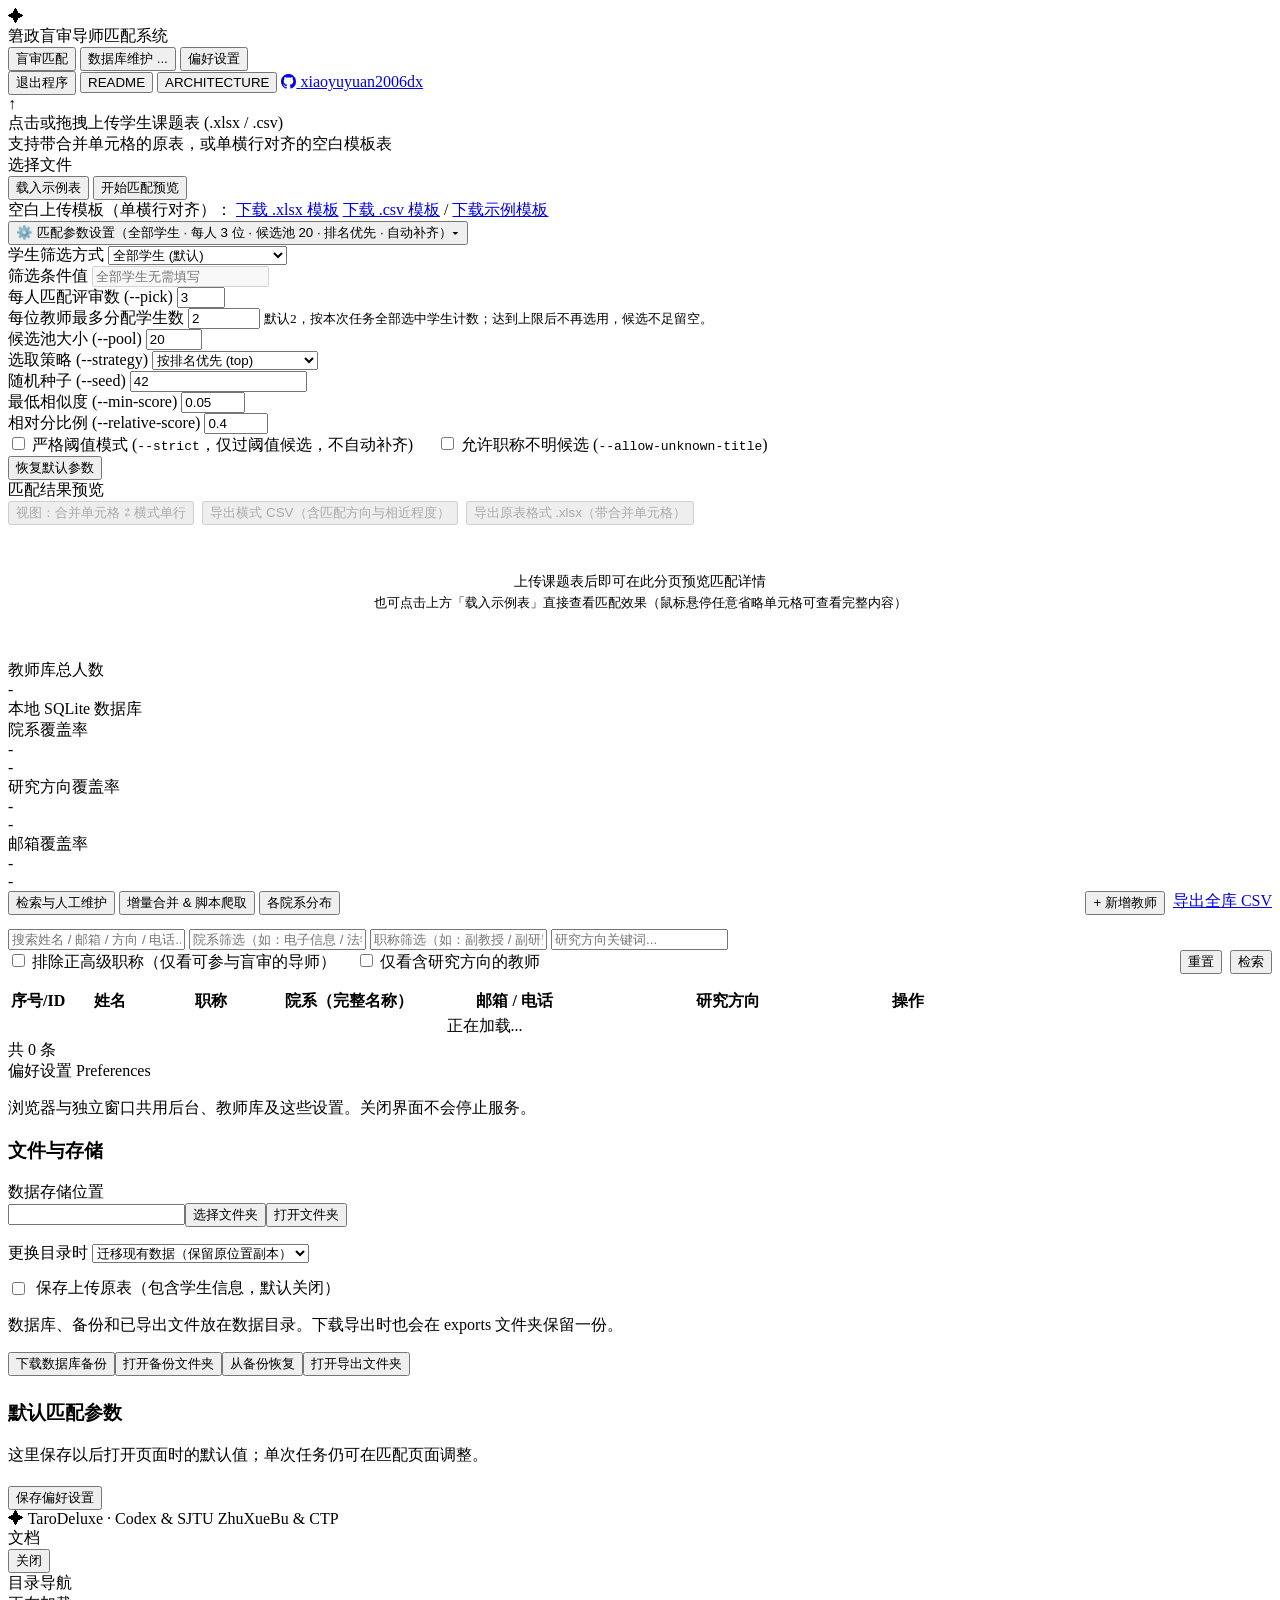
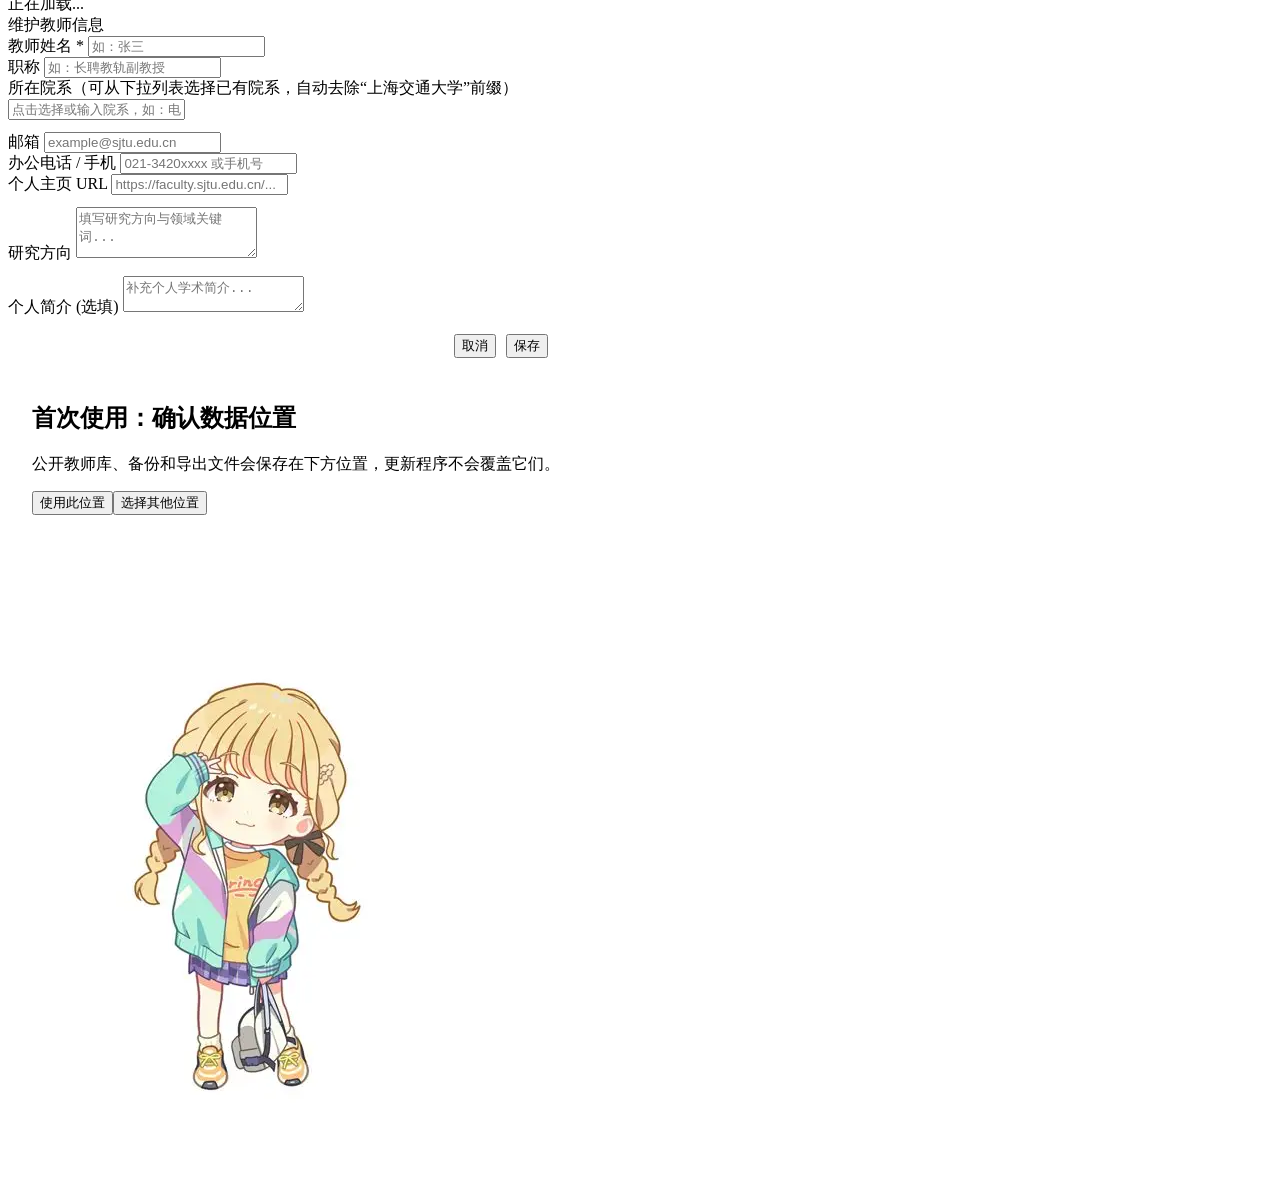
==== src/junzheng_match/web/index.html @ 1c65cad3 "Refactor app with shared desktop runtime, preferences and allocation limits" ====
<!DOCTYPE html>
<html lang="zh-CN">
<head>
  <meta charset="UTF-8" />
  <meta name="viewport" content="width=device-width, initial-scale=1.0" />
  <title>䇹政盲审导师匹配与教师库平台</title>
  <!-- 独立抽离的淡橙色极简主题样式表 (frontend/theme.css) -->
  <link rel="stylesheet" href="/theme.css" />
</head>
<body>
  <!-- 顶部极简导航栏：盲审匹配、数据库维护 | README、ARCHITECTURE、个人 GitHub (xiaoyuyuan2006dx) -->
  <header class="topbar">
    <div class="topbar-inner">
      <div class="brand-area">
        <div class="brand-dot kotone-mark" aria-label="琴音灵感：金色星结"><span>✦</span></div>
        <div class="brand-title">䇹政盲审导师匹配系统</div>
      </div>

      <nav class="nav-pills">
        <button class="nav-btn active" id="nav-match" onclick="switchPage('match')">
          <span>盲审匹配</span>
        </button>
        <button class="nav-btn" id="nav-db" onclick="switchPage('db')">
          <span>数据库维护</span>
          <span class="db-pill" id="top-db-count">...</span>
        </button>
        <button class="nav-btn" id="nav-preferences" onclick="switchPage('preferences')">偏好设置</button>
      </nav>

      <div class="nav-doc-links">
        <button class="doc-link-btn" id="btn-exit-app" onclick="exitApplication()">退出程序</button>
        <button class="doc-link-btn" onclick="openDocModal('README')">README</button>
        <button class="doc-link-btn" onclick="openDocModal('ARCHITECTURE')">ARCHITECTURE</button>
        <a class="doc-link-btn" href="https://github.com/xiaoyuyuan2006dx/SJTU-JunZhengMatch" target="_blank" rel="noopener noreferrer" title="访问 xiaoyuyuan2006dx 的 GitHub">
          <svg width="15" height="15" viewBox="0 0 16 16" fill="currentColor" style="vertical-align:-2px;">
            <path d="M8 0C3.58 0 0 3.58 0 8c0 3.54 2.29 6.53 5.47 7.59.4.07.55-.17.55-.38 0-.19-.01-.82-.01-1.49-2.01.37-2.53-.49-2.69-.94-.09-.23-.48-.94-.82-1.13-.28-.15-.68-.52-.01-.53.63-.01 1.08.58 1.23.82.72 1.21 1.87.87 2.33.66.07-.52.28-.87.51-1.07-1.78-.2-3.64-.89-3.64-3.95 0-.87.31-1.59.82-2.15-.08-.2-.36-1.02.08-2.12 0 0 .67-.21 2.2.82.64-.18 1.32-.27 2-.27.68 0 1.36.09 2 .27 1.53-1.04 2.2-.82 2.2-.82.44 1.1.16 1.92.08 2.12.51.56.82 1.27.82 2.15 0 3.07-1.87 3.75-3.65 3.95.29.25.54.73.54 1.48 0 1.07-.01 1.93-.01 2.2 0 .21.15.46.55.38A8.013 8.013 0 0016 8c0-4.42-3.58-8-8-8z"/>
          </svg>
          <span>xiaoyuyuan2006dx</span>
        </a>
      </div>
    </div>
  </header>

  <main class="main-container">
    <!-- ==================== 页面 1：默认页面（盲审匹配） ==================== -->
    <section id="page-match" class="page-view active">
      <div class="hero-workbench">
        <div class="workbench-top">
          <div class="upload-dropzone" id="match-dropzone" onclick="document.getElementById('match-file-input').click()">
            <input type="file" id="match-file-input" accept=".xlsx,.csv" style="display:none" onchange="onMatchFileSelected(event)" />
            <div class="upload-info">
              <div class="upload-icon-circle">↑</div>
              <div style="min-width:0;">
                <div class="upload-title" id="match-file-label">点击或拖拽上传学生课题表 (.xlsx / .csv)</div>
                <div class="upload-hint">支持带合并单元格的原表，或单横行对齐的空白模板表</div>
              </div>
            </div>
            <span class="btn btn-sm btn-soft" onclick="event.stopPropagation(); document.getElementById('match-file-input').click();">选择文件</span>
          </div>

          <div class="workbench-actions">
            <button class="btn btn-lg" onclick="runMatch(true)" title="使用完全虚构的学生资料预览匹配效果">
              载入示例表
            </button>
            <button class="btn btn-primary btn-lg" id="btn-run-match" onclick="runMatch(false)">
              开始匹配预览
            </button>
          </div>
        </div>

        <div class="workbench-footer">
          <div class="template-links">
            <span>空白上传模板（单横行对齐）：</span>
            <a class="text-link" href="/api/template?type=student&format=xlsx" download>下载 .xlsx 模板</a>
            <a class="text-link" href="/api/template?type=student&format=csv" download>下载 .csv 模板</a>
            <span class="template-separator">/</span>
            <a class="text-link" href="/api/template?type=example&format=xlsx" download>下载示例模板</a>
          </div>

          <button class="doc-link-btn" id="btn-toggle-params" onclick="toggleParamsDrawer()">
            <span id="params-summary-label">⚙️ 匹配参数设置（全部学生 · 每人 3 位 · 候选池 20 · 排名优先 · 自动补齐）▾</span>
          </button>
        </div>

        <!-- 严格统一尺寸与对齐的 4×2 参数网格 -->
        <div class="params-drawer" id="params-drawer">
          <div class="params-grid">
            <div class="form-group">
              <label class="form-label">学生筛选方式</label>
              <select class="select" id="param-filter-mode" onchange="onFilterModeChange()">
                <option value="all">全部学生 (默认)</option>
                <option value="range">序号范围 (--range N-M)</option>
                <option value="student">单个学生序号 (--student N)</option>
                <option value="name">学生姓名关键词 (--name)</option>
              </select>
            </div>

            <div class="form-group">
              <label class="form-label" id="param-filter-value-label">筛选条件值</label>
              <input type="text" class="input" id="param-filter-value" placeholder="全部学生无需填写" disabled onchange="updateParamsSummaryLabel()" />
            </div>

            <div class="form-group">
              <label class="form-label">每人匹配评审数 (--pick)</label>
              <input type="number" class="input" id="param-pick" value="3" min="1" max="15" onchange="updateParamsSummaryLabel()" />
            </div>

            <div class="form-group">
              <label class="form-label" for="param-max-uses">每位教师最多分配学生数</label>
              <input type="number" class="input" id="param-max-uses" value="2" min="1" max="10000" onchange="updateParamsSummaryLabel()" />
              <small class="pref-muted">默认2，按本次任务全部选中学生计数；达到上限后不再选用，候选不足留空。</small>
            </div>
            <div class="form-group">
              <label class="form-label">候选池大小 (--pool)</label>
              <input type="number" class="input" id="param-pool" value="20" min="1" max="200" onchange="updateParamsSummaryLabel()" />
            </div>

            <div class="form-group">
              <label class="form-label">选取策略 (--strategy)</label>
              <select class="select" id="param-strategy" onchange="updateParamsSummaryLabel()">
                <option value="top">按排名优先 (top)</option>
                <option value="weighted">加权随机抽样 (weighted)</option>
              </select>
            </div>

            <div class="form-group">
              <label class="form-label">随机种子 (--seed)</label>
              <input type="number" class="input" id="param-seed" value="42" />
            </div>

            <div class="form-group">
              <label class="form-label">最低相似度 (--min-score)</label>
              <input type="number" class="input" id="param-min-score" value="0.05" step="0.01" min="0" max="1" />
            </div>

            <div class="form-group">
              <label class="form-label">相对分比例 (--relative-score)</label>
              <input type="number" class="input" id="param-rel-score" value="0.4" step="0.05" min="0" max="1" />
            </div>
          </div>

          <div class="params-switches">
            <div style="display:flex;gap:24px;flex-wrap:wrap;">
              <label class="checkbox-row">
                <input type="checkbox" id="param-strict" onchange="updateParamsSummaryLabel()" />
                <span>严格阈值模式 (<code>--strict</code>，仅过阈值候选，不自动补齐)</span>
              </label>
              <label class="checkbox-row">
                <input type="checkbox" id="param-allow-unknown" onchange="updateParamsSummaryLabel()" />
                <span>允许职称不明候选 (<code>--allow-unknown-title</code>)</span>
              </label>
            </div>
            <button class="btn btn-sm" onclick="resetMatchParams()">恢复默认参数</button>
          </div>
        </div>
      </div>

      <!-- 匹配结果预览卡片 -->
      <div class="card">
        <div class="card-header">
          <div style="display:flex;align-items:center;gap:12px;flex-wrap:wrap;">
            <div class="card-title">匹配结果预览</div>
            <div class="summary-pills" id="match-stats-bar" style="display:none;">
              <span class="stat-pill">学生 <strong id="stat-stu-count">0</strong> 人</span>
              <span class="stat-pill">满额 <strong id="stat-full-count">0</strong></span>
              <span class="stat-pill">涉及导师 <strong id="stat-rev-count">0</strong> 位</span>
              <span class="stat-pill">耗时 <strong id="stat-elapsed">0s</strong></span>
            </div>
            <span style="font-size:12.5px;color:var(--ink-muted);" id="match-summary-text"></span>
          </div>

          <div style="display:flex;gap:8px;flex-wrap:wrap;align-items:center;">
            <button class="btn btn-sm" id="btn-toggle-view" onclick="togglePreviewMode()" disabled>
              视图：合并单元格 ⇄ 横式单行
            </button>
            <button class="btn btn-soft btn-sm" id="btn-export-csv" onclick="exportMatchedResult('csv')" disabled>
              导出横式 CSV（含匹配方向与相近程度）
            </button>
            <button class="btn btn-primary btn-sm" id="btn-export-xlsx" onclick="exportMatchedResult('xlsx')" disabled>
              导出原表格式 .xlsx（带合并单元格）
            </button>
          </div>
        </div>

        <!-- 固定内嵌表格（无任何内部横向或纵向滚动条） -->
        <div class="table-wrap" id="match-preview-wrap">
          <div style="padding:48px 24px;text-align:center;color:var(--ink-muted);">
            <div style="font-size:14px;color:var(--ink-secondary);margin-bottom:4px;">上传课题表后即可在此分页预览匹配详情</div>
            <div style="font-size:12.5px;">也可点击上方「载入示例表」直接查看匹配效果（鼠标悬停任意省略单元格可查看完整内容）</div>
          </div>
        </div>

        <!-- 匹配预览点击翻页栏 -->
        <div class="pagination-bar" id="match-pagination-bar" style="display:none;">
          <div id="match-page-info">共 0 名学生</div>
          <div class="page-btn-group" id="match-page-btns"></div>
        </div>
      </div>
    </section>

    <!-- ==================== 页面 2：数据库查看、检索与维护页面 ==================== -->
    <section id="page-db" class="page-view">
      <div class="stats-bar">
        <div class="stat-card">
          <div class="stat-label">教师库总人数</div>
          <div class="stat-value" id="db-stat-total">-</div>
          <div class="stat-sub">本地 SQLite 数据库</div>
        </div>
        <div class="stat-card">
          <div class="stat-label">院系覆盖率</div>
          <div class="stat-value" id="db-stat-dept">-</div>
          <div class="stat-sub" id="db-stat-dept-sub">-</div>
        </div>
        <div class="stat-card">
          <div class="stat-label">研究方向覆盖率</div>
          <div class="stat-value" id="db-stat-rd">-</div>
          <div class="stat-sub" id="db-stat-rd-sub">-</div>
        </div>
        <div class="stat-card">
          <div class="stat-label">邮箱覆盖率</div>
          <div class="stat-value" id="db-stat-email">-</div>
          <div class="stat-sub" id="db-stat-email-sub">-</div>
        </div>
      </div>

      <div style="display:flex;justify-content:space-between;align-items:center;flex-wrap:wrap;gap:12px;margin-bottom:14px;">
        <div class="subtabs">
          <button class="nav-btn active" id="subtab-btn-browse" onclick="switchDbSubtab('browse')">
            检索与人工维护
          </button>
          <button class="nav-btn" id="subtab-btn-merge" onclick="switchDbSubtab('merge')">
            增量合并 & 脚本爬取
          </button>
          <button class="nav-btn" id="subtab-btn-colleges" onclick="switchDbSubtab('colleges')">
            各院系分布
          </button>
        </div>

        <div style="display:flex;gap:8px;">
          <button class="btn btn-primary btn-sm" onclick="openFacultyModal(null)">+ 新增教师</button>
          <a class="btn btn-sm" href="/api/db/export_csv" download>导出全库 CSV</a>
        </div>
      </div>

      <!-- 子视图 A：检索与人工维护（固定单元格高度、无内部滑条、固定表头、点击翻页） -->
      <div id="db-subview-browse">
        <div class="card">
          <div class="db-filter-grid">
            <input type="text" class="input" id="db-q-keyword" placeholder="搜索姓名 / 邮箱 / 方向 / 电话..." onkeydown="if(event.key==='Enter')loadFacultyList(1)" />
            <input type="text" class="input" id="db-q-dept" list="college-options-datalist" placeholder="院系筛选（如：电子信息 / 法学院）" onkeydown="if(event.key==='Enter')loadFacultyList(1)" />
            <input type="text" class="input" id="db-q-title" placeholder="职称筛选（如：副教授 / 副研究员）" onkeydown="if(event.key==='Enter')loadFacultyList(1)" />
            <input type="text" class="input" id="db-q-research" placeholder="研究方向关键词..." onkeydown="if(event.key==='Enter')loadFacultyList(1)" />
          </div>

          <div style="display:flex;align-items:center;justify-content:space-between;flex-wrap:wrap;gap:12px;margin-bottom:14px;">
            <div style="display:flex;gap:20px;flex-wrap:wrap;">
              <label class="checkbox-row">
                <input type="checkbox" id="db-q-nosenior" onchange="loadFacultyList(1)" />
                <span>排除正高级职称（仅看可参与盲审的导师）</span>
              </label>
              <label class="checkbox-row">
                <input type="checkbox" id="db-q-hasrd" onchange="loadFacultyList(1)" />
                <span>仅看含研究方向的教师</span>
              </label>
            </div>
            <div style="display:flex;gap:8px;">
              <button class="btn btn-sm" onclick="resetDbFilters()">重置</button>
              <button class="btn btn-primary btn-sm" onclick="loadFacultyList(1)">检索</button>
            </div>
          </div>

          <div class="table-wrap">
            <table class="fixed-table" id="db-faculty-table">
              <colgroup>
                <col style="width:6%;" />
                <col style="width:9%;" />
                <col style="width:12%;" />
                <col style="width:17%;" />
                <col style="width:18%;" />
                <col style="width:27%;" />
                <col style="width:11%;" />
              </colgroup>
              <thead>
                <tr>
                  <th>序号/ID</th>
                  <th>姓名</th>
                  <th>职称</th>
                  <th>院系（完整名称）</th>
                  <th>邮箱 / 电话</th>
                  <th>研究方向</th>
                  <th style="text-align:center;">操作</th>
                </tr>
              </thead>
              <tbody id="db-table-body">
                <tr><td colspan="7" style="text-align:center;">正在加载...</td></tr>
              </tbody>
            </table>
          </div>

          <div class="pagination-bar">
            <div id="db-page-info">共 0 条</div>
            <div class="page-btn-group" id="db-page-btns"></div>
          </div>
        </div>
      </div>

      <!-- 子视图 B：外部表格增量合并 & 脚本爬取接口 -->
      <div id="db-subview-merge" style="display:none;">
        <div style="display:grid;grid-template-columns:repeat(auto-fit,minmax(440px,1fr));gap:20px;">
          <div class="card">
            <div class="card-header">
              <div class="card-title">外部教师表增量合并</div>
              <div style="display:flex;gap:8px;">
                <a class="text-link" href="/api/template?type=teacher&format=xlsx" download>下载 .xlsx 模板</a>
                <a class="text-link" href="/api/template?type=teacher&format=csv" download>下载 .csv 模板</a>
              </div>
            </div>

            <div class="upload-dropzone" onclick="document.getElementById('merge-file-input').click()" style="margin-bottom:14px;">
              <input type="file" id="merge-file-input" accept=".xlsx,.csv" style="display:none" onchange="onMergeFileSelected(event)" />
              <div class="upload-info">
                <div class="upload-icon-circle">+</div>
                <div style="min-width:0;">
                  <div class="upload-title" id="merge-file-label">点击上传教师数据表或历史评审表 (.xlsx / .csv)</div>
                  <div class="upload-hint">自动识别「姓名/拟定评审、职称、院系、邮箱、电话、研究方向」等列</div>
                </div>
              </div>
            </div>

            <div class="form-group" style="margin-bottom:14px;">
              <label class="form-label">同名但院系缺失记录的处理方式</label>
              <select class="select" id="merge-conflict-policy">
                <option value="richer">自动合并（保留字段更丰富的版本，推荐）</option>
                <option value="skip">保守跳过（不改动已有同名记录）</option>
                <option value="add">作为新教师直接追加</option>
              </select>
            </div>

            <div style="display:flex;gap:10px;">
              <button class="btn btn-soft" style="flex:1;" onclick="runTeacherMerge(true)">
                预览合并效果 (--dry-run)
              </button>
              <button class="btn btn-primary" style="flex:1;" onclick="runTeacherMerge(false)">
                确认执行增量写入
              </button>
            </div>

            <div id="merge-result-box" style="margin-top:14px;display:none;"></div>
          </div>

          <div class="card">
            <div class="card-header">
              <div class="card-title">脚本爬取与数据补全接口</div>
              <button class="btn btn-sm" onclick="refreshScriptTasks()">刷新日志</button>
            </div>

            <div style="display:grid;gap:10px;margin-bottom:14px;">
              <div style="padding:12px 14px;border:1px solid var(--border-light);border-radius:var(--radius-md);background:var(--bg-warm-tint);">
                <div style="display:flex;justify-content:space-between;align-items:center;">
                  <div>
                    <div style="font-weight:600;">1. 教师基本信息爬取 (<code>sjtu_faculty_scraper.py</code>)</div>
                    <div style="font-size:12px;color:var(--ink-muted);">获取全校 61 个院系教师基本信息</div>
                  </div>
                  <button class="btn btn-primary btn-sm" onclick="triggerScript('scraper')">运行</button>
                </div>
                <div style="display:flex;gap:18px;margin-top:6px;flex-wrap:wrap;">
                  <label class="checkbox-row">
                    <input type="checkbox" id="scr-opt-force" />
                    <span>覆盖已有记录 (<code>--force</code>)</span>
                  </label>
                  <label class="checkbox-row">
                    <input type="checkbox" id="scr-opt-research" />
                    <span>同步爬研究方向 (<code>--with-research</code>)</span>
                  </label>
                </div>
              </div>

              <div style="padding:12px 14px;border:1px solid var(--border-light);border-radius:var(--radius-md);background:var(--bg-warm-tint);">
                <div style="display:flex;justify-content:space-between;align-items:center;">
                  <div>
                    <div style="font-weight:600;">2. 研究方向增量爬取 (<code>sjtu_scrape_research.py</code>)</div>
                    <div style="font-size:12px;color:var(--ink-muted);">8 线程并发解析教师个人主页研究方向与简介</div>
                  </div>
                  <button class="btn btn-primary btn-sm" onclick="triggerScript('research')">运行</button>
                </div>
                <div style="margin-top:6px;">
                  <label class="checkbox-row">
                    <input type="checkbox" id="res-opt-force" />
                    <span>全量重爬覆盖已有方向 (<code>--force</code>，默认仅增量填空)</span>
                  </label>
                </div>
              </div>

              <div style="display:grid;grid-template-columns:1fr 1fr;gap:10px;">
                <div style="padding:10px 14px;border:1px solid var(--border-light);border-radius:var(--radius-md);background:var(--bg-warm-tint);display:flex;justify-content:space-between;align-items:center;">
                  <div>
                    <div style="font-weight:600;">主页补扫院系</div>
                    <div style="font-size:11.5px;color:var(--ink-muted);"><code>sjtu_fix_college.py</code></div>
                  </div>
                  <button class="btn btn-sm" onclick="triggerScript('fix_college')">运行</button>
                </div>
                <div style="padding:10px 14px;border:1px solid var(--border-light);border-radius:var(--radius-md);background:var(--bg-warm-tint);display:flex;justify-content:space-between;align-items:center;">
                  <div>
                    <div style="font-weight:600;">网络搜索补院系</div>
                    <div style="font-size:11.5px;color:var(--ink-muted);"><code>sjtu_web_fix_college.py</code></div>
                  </div>
                  <button class="btn btn-sm" onclick="triggerScript('web_fix_college')">运行</button>
                </div>
              </div>
            </div>

            <div class="terminal-log" id="script-log-box">尚无正在运行或已执行的后台脚本任务。</div>
          </div>
        </div>
      </div>

      <!-- 子视图 C：各院系教师统计（按字典序排列） -->
      <div id="db-subview-colleges" style="display:none;">
        <div class="card">
          <div class="card-header">
            <div class="card-title">各院系教师分布</div>
          </div>
          <div id="college-stats-grid" style="display:grid;grid-template-columns:repeat(auto-fill,minmax(220px,1fr));gap:10px;"></div>
        </div>
      </div>
    </section>
    <section id="page-preferences" class="page-view">
      <div class="card"><div class="card-title">偏好设置 <span class="pref-subtitle">Preferences</span></div>
        <p class="pref-muted">浏览器与独立窗口共用后台、教师库及这些设置。关闭界面不会停止服务。</p>
        <h3>文件与存储</h3>
        <label class="form-label" for="pref-data-dir">数据存储位置</label>
        <div class="pref-path-row"><input class="input" id="pref-data-dir" type="text" /><button class="btn" id="pref-pick-dir" onclick="choosePreferenceDirectory()">选择文件夹</button><button class="btn" onclick="openStorageFolder('data')">打开文件夹</button></div>
        <p class="pref-muted" id="pref-default-path"></p>
        <label class="form-label" for="pref-migration">更换目录时</label>
        <select class="select" id="pref-migration"><option value="copy">迁移现有数据（保留原位置副本）</option><option value="existing">使用目标位置已有的教师库</option></select>
        <label class="checkbox-label" style="display:flex;gap:8px;margin:14px 0"><input type="checkbox" id="pref-retain-uploads" />保存上传原表（包含学生信息，默认关闭）</label>
        <p class="pref-muted">数据库、备份和已导出文件放在数据目录。下载导出时也会在 exports 文件夹保留一份。</p>
        <div class="pref-actions"><button class="btn" onclick="downloadAppFile('/api/preferences/backup','JunZhenMatch-backup.db')">下载数据库备份</button><button class="btn" onclick="openStorageFolder('backups')">打开备份文件夹</button><button class="btn" onclick="document.getElementById('pref-restore-file').click()">从备份恢复</button><input hidden type="file" id="pref-restore-file" accept=".db,.sqlite" onchange="restoreDatabase(event)" /><button class="btn" onclick="openStorageFolder('exports')">打开导出文件夹</button></div>
        <h3 style="margin-top:24px">默认匹配参数</h3>
        <p class="pref-muted">这里保存以后打开页面时的默认值；单次任务仍可在匹配页面调整。</p>
        <div class="params-grid" id="pref-match-defaults"></div>
        <div class="pref-actions" style="margin-top:20px"><button class="btn btn-primary" id="pref-save" onclick="savePreferences()">保存偏好设置</button><span role="status" id="pref-feedback"></span></div>
      </div>
    </section>

  </main>

  <!-- 右下角轻量版本与版权信息 -->
  <footer class="corner-copyright">
    <span class="kotone-star" aria-hidden="true">✦</span> TaroDeluxe · Codex &amp; SJTU ZhuXueBu &amp; CTP
  </footer>

  <!-- ==================== 弹窗 1：带左侧目录 (TOC) 的 README / ARCHITECTURE 阅读器 ==================== -->
  <div class="modal-backdrop" id="doc-modal" onclick="if(event.target===this)closeDocModal()">
    <div class="modal-dialog">
      <div class="modal-header">
        <div class="modal-title" id="doc-modal-title">文档</div>
        <button class="btn btn-sm" onclick="closeDocModal()">关闭</button>
      </div>
      <div class="doc-modal-layout">
        <aside class="doc-toc-sidebar">
          <div class="doc-toc-title">目录导航</div>
          <div id="doc-modal-toc"></div>
        </aside>
        <div class="doc-content-pane" id="doc-content-pane">
          <div class="markdown-viewer" id="doc-modal-content">正在加载...</div>
        </div>
      </div>
    </div>
  </div>

  <!-- ==================== 弹窗 2：新增 / 编辑教师信息（仅底部1个取消按钮、紧凑姓名/职称框、院系候选与新院系警告） ==================== -->
  <div class="modal-backdrop" id="faculty-modal" onclick="if(event.target===this)closeFacultyModal()">
    <div class="modal-dialog" style="max-width:540px;height:auto;max-height:86vh;">
      <div class="modal-header">
        <div class="modal-title" id="faculty-modal-title">维护教师信息</div>
      </div>
      <div class="modal-body">
        <input type="hidden" id="edit-faculty-id" />

        <!-- 紧凑姓名与职称框（宽度刚好容纳最长名字或职称） -->
        <div class="faculty-compact-row">
          <div class="form-group faculty-name-group">
            <label class="form-label">教师姓名 *</label>
            <input type="text" class="input" id="edit-faculty-name" placeholder="如：张三" />
          </div>
          <div class="form-group faculty-title-group">
            <label class="form-label">职称</label>
            <input type="text" class="input" id="edit-faculty-title" list="title-options-datalist" placeholder="如：长聘教轨副教授" />
            <datalist id="title-options-datalist">
              <option value="副教授"></option>
              <option value="长聘教轨副教授"></option>
              <option value="长聘副教授"></option>
              <option value="副研究员"></option>
              <option value="助理教授"></option>
              <option value="长聘教轨助理教授"></option>
              <option value="助理研究员"></option>
              <option value="讲师"></option>
              <option value="高级工程师"></option>
              <option value="高级实验师"></option>
              <option value="工程师"></option>
              <option value="教授"></option>
              <option value="研究员"></option>
            </datalist>
          </div>
        </div>

        <!-- 院系选择框：点击弹出库内可选院系名称，输入新院系时实时弹出警告提示 -->
        <div class="form-group" style="margin-bottom:12px;">
          <label class="form-label">所在院系（可从下拉列表选择已有院系，自动去除“上海交通大学”前缀）</label>
          <input
            type="text"
            class="input"
            id="edit-faculty-dept"
            list="college-options-datalist"
            placeholder="点击选择或输入院系，如：电子信息与电气工程学院"
            oninput="checkDepartmentInput()"
            onchange="checkDepartmentInput()"
          />
          <datalist id="college-options-datalist"></datalist>
          <div class="dept-warning-hint" id="edit-dept-warning"></div>
        </div>

        <div class="form-row">
          <div class="form-group">
            <label class="form-label">邮箱</label>
            <input type="text" class="input" id="edit-faculty-email" placeholder="example@sjtu.edu.cn" />
          </div>
          <div class="form-group">
            <label class="form-label">办公电话 / 手机</label>
            <input type="text" class="input" id="edit-faculty-phone" placeholder="021-3420xxxx 或手机号" />
          </div>
        </div>

        <input type="hidden" id="edit-faculty-mobile" />

        <div class="form-group" style="margin-bottom:12px;">
          <label class="form-label">个人主页 URL</label>
          <input type="text" class="input" id="edit-faculty-url" placeholder="https://faculty.sjtu.edu.cn/..." />
        </div>
        <div class="form-group" style="margin-bottom:12px;">
          <label class="form-label">研究方向</label>
          <textarea class="textarea" id="edit-faculty-rd" rows="3" placeholder="填写研究方向与领域关键词..."></textarea>
        </div>
        <div class="form-group">
          <label class="form-label">个人简介 (选填)</label>
          <textarea class="textarea" id="edit-faculty-profile" rows="2" placeholder="补充个人学术简介..."></textarea>
        </div>
        <div style="display:flex;justify-content:flex-end;gap:10px;margin-top:16px;">
          <button class="btn" onclick="closeFacultyModal()">取消</button>
          <button class="btn btn-primary" onclick="saveFacultyRecord()">保存</button>
        </div>
      </div>
    </div>
  </div>

  <div class="modal-backdrop" id="first-storage-modal"><div class="modal-dialog" style="height:auto;max-width:590px;padding:24px">
    <h2>首次使用：确认数据位置</h2><p>公开教师库、备份和导出文件会保存在下方位置，更新程序不会覆盖它们。</p>
    <p class="pref-initial-path" id="first-storage-path"></p><div class="pref-actions"><button class="btn btn-primary" onclick="confirmInitialStorage()">使用此位置</button><button class="btn" onclick="configureInitialStorage()">选择其他位置</button></div><p role="status" id="first-storage-error"></p>
  </div></div>
  <script src="/app.js"></script>
<img class="kotone-background" src="/frontend/kotone-mascot.png" alt="" aria-hidden="true" />
</body>
</html>
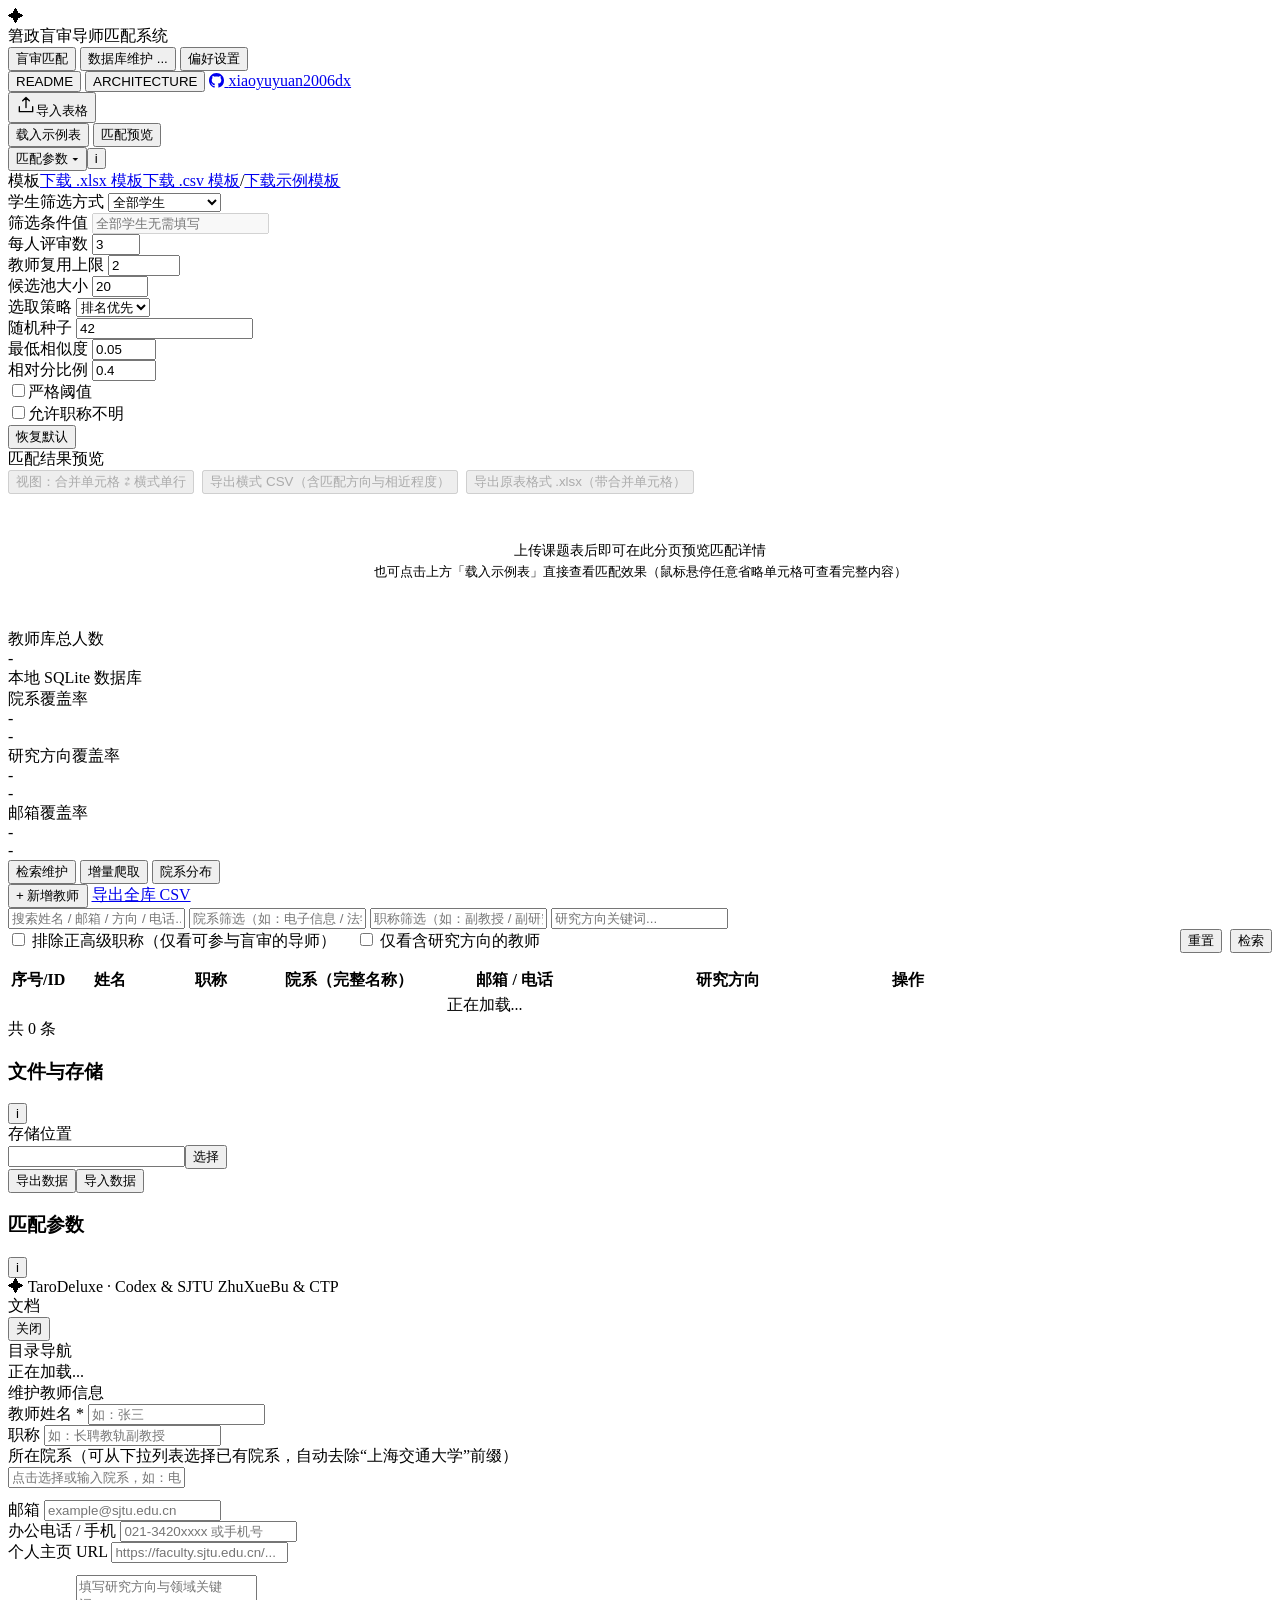
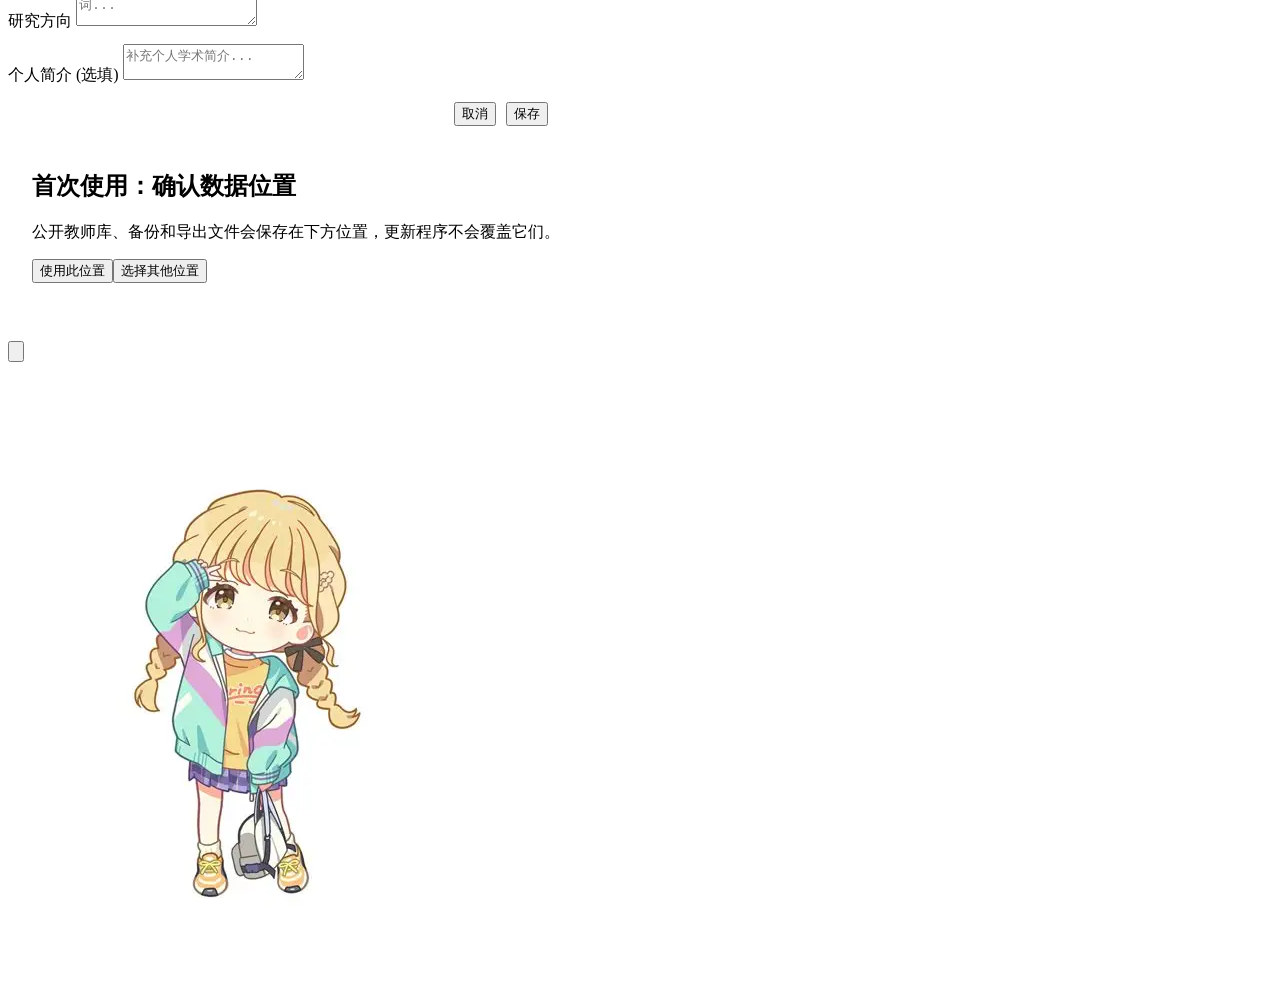
==== commit 309fb909: "Polish local UI, bundle approved artwork and document v1.1.0 behavior" ====
--- a/src/junzheng_match/web/index.html
+++ b/src/junzheng_match/web/index.html
@@ -28,7 +28,6 @@
       </nav>
 
       <div class="nav-doc-links">
-        <button class="doc-link-btn" id="btn-exit-app" onclick="exitApplication()">退出程序</button>
         <button class="doc-link-btn" onclick="openDocModal('README')">README</button>
         <button class="doc-link-btn" onclick="openDocModal('ARCHITECTURE')">ARCHITECTURE</button>
         <a class="doc-link-btn" href="https://github.com/xiaoyuyuan2006dx/SJTU-JunZhengMatch" target="_blank" rel="noopener noreferrer" title="访问 xiaoyuyuan2006dx 的 GitHub">
@@ -43,44 +42,18 @@
 
   <main class="main-container">
     <!-- ==================== 页面 1：默认页面（盲审匹配） ==================== -->
-    <section id="page-match" class="page-view active">
+    <section id="page-match" class="page-view active is-empty">
       <div class="hero-workbench">
-        <div class="workbench-top">
-          <div class="upload-dropzone" id="match-dropzone" onclick="document.getElementById('match-file-input').click()">
-            <input type="file" id="match-file-input" accept=".xlsx,.csv" style="display:none" onchange="onMatchFileSelected(event)" />
-            <div class="upload-info">
-              <div class="upload-icon-circle">↑</div>
-              <div style="min-width:0;">
-                <div class="upload-title" id="match-file-label">点击或拖拽上传学生课题表 (.xlsx / .csv)</div>
-                <div class="upload-hint">支持带合并单元格的原表，或单横行对齐的空白模板表</div>
-              </div>
-            </div>
-            <span class="btn btn-sm btn-soft" onclick="event.stopPropagation(); document.getElementById('match-file-input').click();">选择文件</span>
-          </div>
-
-          <div class="workbench-actions">
-            <button class="btn btn-lg" onclick="runMatch(true)" title="使用完全虚构的学生资料预览匹配效果">
-              载入示例表
-            </button>
-            <button class="btn btn-primary btn-lg" id="btn-run-match" onclick="runMatch(false)">
-              开始匹配预览
-            </button>
-          </div>
-        </div>
-
-        <div class="workbench-footer">
-          <div class="template-links">
-            <span>空白上传模板（单横行对齐）：</span>
-            <a class="text-link" href="/api/template?type=student&format=xlsx" download>下载 .xlsx 模板</a>
-            <a class="text-link" href="/api/template?type=student&format=csv" download>下载 .csv 模板</a>
-            <span class="template-separator">/</span>
-            <a class="text-link" href="/api/template?type=example&format=xlsx" download>下载示例模板</a>
-          </div>
-
-          <button class="doc-link-btn" id="btn-toggle-params" onclick="toggleParamsDrawer()">
-            <span id="params-summary-label">⚙️ 匹配参数设置（全部学生 · 每人 3 位 · 候选池 20 · 排名优先 · 自动补齐）▾</span>
-          </button>
-        </div>
+        <div class="match-toolbar">
+          <div id="match-dropzone" class="toolbar-upload">
+            <input type="file" id="match-file-input" accept=".xlsx,.csv" hidden onchange="onMatchFileSelected(event)" />
+            <button class="btn toolbar-import" onclick="document.getElementById('match-file-input').click()"><svg class="import-symbol" width="20" height="20" viewBox="0 0 24 24" fill="none" stroke="currentColor" stroke-width="1.6" stroke-linecap="round" stroke-linejoin="round" aria-hidden="true"><path d="M12 15V3m-4 4 4-4 4 4M4 14v6h16v-6" /></svg><span id="match-file-label">导入表格</span></button>
+          </div>
+          <button class="btn" onclick="runMatch(true)">载入示例表</button>
+          <button class="btn btn-primary" id="btn-run-match" onclick="runMatch(false)">匹配预览</button>
+          <div class="toolbar-parameters"><button class="btn" id="btn-toggle-params" onclick="toggleParamsDrawer()"><span id="params-summary-label">匹配参数 ▾</span></button><button class="info-circle" aria-label="查看README参数说明" onclick="openDocModal('README','参数')">i</button></div>
+        </div>
+        <div class="toolbar-templates"><span>模板</span><a href="/api/template?type=student&format=xlsx" download>下载 .xlsx 模板</a><a href="/api/template?type=student&format=csv" download>下载 .csv 模板</a><span>/</span><a href="/api/template?type=example&format=xlsx" download>下载示例模板</a></div>
 
         <!-- 严格统一尺寸与对齐的 4×2 参数网格 -->
         <div class="params-drawer" id="params-drawer">
@@ -88,10 +61,10 @@
             <div class="form-group">
               <label class="form-label">学生筛选方式</label>
               <select class="select" id="param-filter-mode" onchange="onFilterModeChange()">
-                <option value="all">全部学生 (默认)</option>
-                <option value="range">序号范围 (--range N-M)</option>
-                <option value="student">单个学生序号 (--student N)</option>
-                <option value="name">学生姓名关键词 (--name)</option>
+                <option value="all">全部学生</option>
+                <option value="range">序号范围</option>
+                <option value="student">单个学生序号</option>
+                <option value="name">学生姓名关键词</option>
               </select>
             </div>
 
@@ -101,62 +74,51 @@
             </div>
 
             <div class="form-group">
-              <label class="form-label">每人匹配评审数 (--pick)</label>
+              <label class="form-label">每人评审数</label>
               <input type="number" class="input" id="param-pick" value="3" min="1" max="15" onchange="updateParamsSummaryLabel()" />
             </div>
 
             <div class="form-group">
-              <label class="form-label" for="param-max-uses">每位教师最多分配学生数</label>
+              <label class="form-label" for="param-max-uses">教师复用上限</label>
               <input type="number" class="input" id="param-max-uses" value="2" min="1" max="10000" onchange="updateParamsSummaryLabel()" />
-              <small class="pref-muted">默认2，按本次任务全部选中学生计数；达到上限后不再选用，候选不足留空。</small>
-            </div>
-            <div class="form-group">
-              <label class="form-label">候选池大小 (--pool)</label>
+
+            </div>
+            <div class="form-group">
+              <label class="form-label">候选池大小</label>
               <input type="number" class="input" id="param-pool" value="20" min="1" max="200" onchange="updateParamsSummaryLabel()" />
             </div>
 
             <div class="form-group">
-              <label class="form-label">选取策略 (--strategy)</label>
+              <label class="form-label">选取策略</label>
               <select class="select" id="param-strategy" onchange="updateParamsSummaryLabel()">
-                <option value="top">按排名优先 (top)</option>
-                <option value="weighted">加权随机抽样 (weighted)</option>
+                <option value="top">排名优先</option>
+                <option value="weighted">加权抽样</option>
               </select>
             </div>
 
             <div class="form-group">
-              <label class="form-label">随机种子 (--seed)</label>
+              <label class="form-label">随机种子</label>
               <input type="number" class="input" id="param-seed" value="42" />
             </div>
 
             <div class="form-group">
-              <label class="form-label">最低相似度 (--min-score)</label>
+              <label class="form-label">最低相似度</label>
               <input type="number" class="input" id="param-min-score" value="0.05" step="0.01" min="0" max="1" />
             </div>
 
             <div class="form-group">
-              <label class="form-label">相对分比例 (--relative-score)</label>
+              <label class="form-label">相对分比例</label>
               <input type="number" class="input" id="param-rel-score" value="0.4" step="0.05" min="0" max="1" />
             </div>
-          </div>
-
-          <div class="params-switches">
-            <div style="display:flex;gap:24px;flex-wrap:wrap;">
-              <label class="checkbox-row">
-                <input type="checkbox" id="param-strict" onchange="updateParamsSummaryLabel()" />
-                <span>严格阈值模式 (<code>--strict</code>，仅过阈值候选，不自动补齐)</span>
-              </label>
-              <label class="checkbox-row">
-                <input type="checkbox" id="param-allow-unknown" onchange="updateParamsSummaryLabel()" />
-                <span>允许职称不明候选 (<code>--allow-unknown-title</code>)</span>
-              </label>
-            </div>
-            <button class="btn btn-sm" onclick="resetMatchParams()">恢复默认参数</button>
+            <div class="form-group parameter-switch"><label class="checkbox-row"><input type="checkbox" id="param-strict" onchange="updateParamsSummaryLabel()" /><span>严格阈值</span></label></div>
+            <div class="form-group parameter-switch"><label class="checkbox-row"><input type="checkbox" id="param-allow-unknown" onchange="updateParamsSummaryLabel()" /><span>允许职称不明</span></label></div>
+            <div class="form-group parameter-switch"><button class="btn btn-sm" onclick="resetMatchParams()">恢复默认</button></div>
           </div>
         </div>
       </div>
 
       <!-- 匹配结果预览卡片 -->
-      <div class="card">
+      <div class="card match-result-card">
         <div class="card-header">
           <div style="display:flex;align-items:center;gap:12px;flex-wrap:wrap;">
             <div class="card-title">匹配结果预览</div>
@@ -200,7 +162,8 @@
 
     <!-- ==================== 页面 2：数据库查看、检索与维护页面 ==================== -->
     <section id="page-db" class="page-view">
-      <div class="stats-bar">
+      <div class="db-overview">
+        <div class="stats-bar">
         <div class="stat-card">
           <div class="stat-label">教师库总人数</div>
           <div class="stat-value" id="db-stat-total">-</div>
@@ -222,23 +185,14 @@
           <div class="stat-sub" id="db-stat-email-sub">-</div>
         </div>
       </div>
-
-      <div style="display:flex;justify-content:space-between;align-items:center;flex-wrap:wrap;gap:12px;margin-bottom:14px;">
-        <div class="subtabs">
-          <button class="nav-btn active" id="subtab-btn-browse" onclick="switchDbSubtab('browse')">
-            检索与人工维护
-          </button>
-          <button class="nav-btn" id="subtab-btn-merge" onclick="switchDbSubtab('merge')">
-            增量合并 & 脚本爬取
-          </button>
-          <button class="nav-btn" id="subtab-btn-colleges" onclick="switchDbSubtab('colleges')">
-            各院系分布
-          </button>
-        </div>
-
-        <div style="display:flex;gap:8px;">
-          <button class="btn btn-primary btn-sm" onclick="openFacultyModal(null)">+ 新增教师</button>
-          <a class="btn btn-sm" href="/api/db/export_csv" download>导出全库 CSV</a>
+        <div class="db-overview-actions">
+          <div class="subtabs db-action-tabs">
+          <button class="btn active" id="subtab-btn-browse" onclick="switchDbSubtab('browse')">检索维护</button>
+          <button class="btn" id="subtab-btn-merge" onclick="switchDbSubtab('merge')">增量爬取</button>
+          <button class="btn" id="subtab-btn-colleges" onclick="switchDbSubtab('colleges')">院系分布</button>
+          </div>
+          <button class="btn btn-primary" onclick="openFacultyModal(null)">+ 新增教师</button>
+          <a class="btn" href="/api/db/export_csv" download>导出全库 CSV</a>
         </div>
       </div>
 
@@ -425,21 +379,18 @@
       </div>
     </section>
     <section id="page-preferences" class="page-view">
-      <div class="card"><div class="card-title">偏好设置 <span class="pref-subtitle">Preferences</span></div>
-        <p class="pref-muted">浏览器与独立窗口共用后台、教师库及这些设置。关闭界面不会停止服务。</p>
-        <h3>文件与存储</h3>
-        <label class="form-label" for="pref-data-dir">数据存储位置</label>
-        <div class="pref-path-row"><input class="input" id="pref-data-dir" type="text" /><button class="btn" id="pref-pick-dir" onclick="choosePreferenceDirectory()">选择文件夹</button><button class="btn" onclick="openStorageFolder('data')">打开文件夹</button></div>
-        <p class="pref-muted" id="pref-default-path"></p>
-        <label class="form-label" for="pref-migration">更换目录时</label>
-        <select class="select" id="pref-migration"><option value="copy">迁移现有数据（保留原位置副本）</option><option value="existing">使用目标位置已有的教师库</option></select>
-        <label class="checkbox-label" style="display:flex;gap:8px;margin:14px 0"><input type="checkbox" id="pref-retain-uploads" />保存上传原表（包含学生信息，默认关闭）</label>
-        <p class="pref-muted">数据库、备份和已导出文件放在数据目录。下载导出时也会在 exports 文件夹保留一份。</p>
-        <div class="pref-actions"><button class="btn" onclick="downloadAppFile('/api/preferences/backup','JunZhenMatch-backup.db')">下载数据库备份</button><button class="btn" onclick="openStorageFolder('backups')">打开备份文件夹</button><button class="btn" onclick="document.getElementById('pref-restore-file').click()">从备份恢复</button><input hidden type="file" id="pref-restore-file" accept=".db,.sqlite" onchange="restoreDatabase(event)" /><button class="btn" onclick="openStorageFolder('exports')">打开导出文件夹</button></div>
-        <h3 style="margin-top:24px">默认匹配参数</h3>
-        <p class="pref-muted">这里保存以后打开页面时的默认值；单次任务仍可在匹配页面调整。</p>
-        <div class="params-grid" id="pref-match-defaults"></div>
-        <div class="pref-actions" style="margin-top:20px"><button class="btn btn-primary" id="pref-save" onclick="savePreferences()">保存偏好设置</button><span role="status" id="pref-feedback"></span></div>
+      <div class="card preferences-panel">
+        <div class="preferences-storage">
+          <div class="pref-section-title"><h3>文件与存储</h3><button class="info-circle" aria-label="查看README备份说明" onclick="openDocModal('README','备份与迁移')">i</button></div>
+          <label class="form-label" for="pref-data-dir">存储位置</label>
+          <div class="pref-path-row"><input class="input" id="pref-data-dir" type="text" /><button class="btn btn-sm" id="pref-pick-dir" onclick="choosePreferenceDirectory()">选择</button></div>
+          <p class="pref-muted" id="pref-default-path" hidden></p>
+          <div class="pref-storage-toolbar"><div class="pref-actions"><button class="btn btn-sm" onclick="downloadAppFile('/api/preferences/backup','JunZhenMatch-data.db')">导出数据</button><button class="btn btn-sm" onclick="document.getElementById('pref-restore-file').click()">导入数据</button><input hidden type="file" id="pref-restore-file" accept=".db,.sqlite" onchange="restoreDatabase(event)" /></div></div>
+        </div>
+        <div class="preferences-parameters">
+          <div class="pref-section-title"><h3>匹配参数</h3><button class="info-circle" aria-label="查看README参数说明" onclick="openDocModal('README','参数')">i</button><span role="status" id="pref-feedback"></span></div>
+          <div class="params-grid" id="pref-match-defaults"></div>
+        </div>
       </div>
     </section>
 
@@ -559,6 +510,9 @@
     <p class="pref-initial-path" id="first-storage-path"></p><div class="pref-actions"><button class="btn btn-primary" onclick="confirmInitialStorage()">使用此位置</button><button class="btn" onclick="configureInitialStorage()">选择其他位置</button></div><p role="status" id="first-storage-error"></p>
   </div></div>
   <script src="/app.js"></script>
-<img class="kotone-background" src="/frontend/kotone-mascot.png" alt="" aria-hidden="true" />
+<div class="kotone-scene" aria-hidden="true"></div>
+<div class="kotone-portrait-frame" aria-hidden="true"><img class="kotone-portrait" src="/frontend/kotone-portrait.jpg" alt="" draggable="false" /></div>
+<aside class="kotone-sign-dock"><button class="kotone-exit" id="btn-exit-app" onclick="exitApplication()" aria-label="退出程序" title="退出程序"><img src="/frontend/kotone-exit.png" alt="" draggable="false" /></button></aside>
+<img class="kotone-background" src="/frontend/kotone-mascot.png" alt="" aria-hidden="true" draggable="false" />
 </body>
 </html>
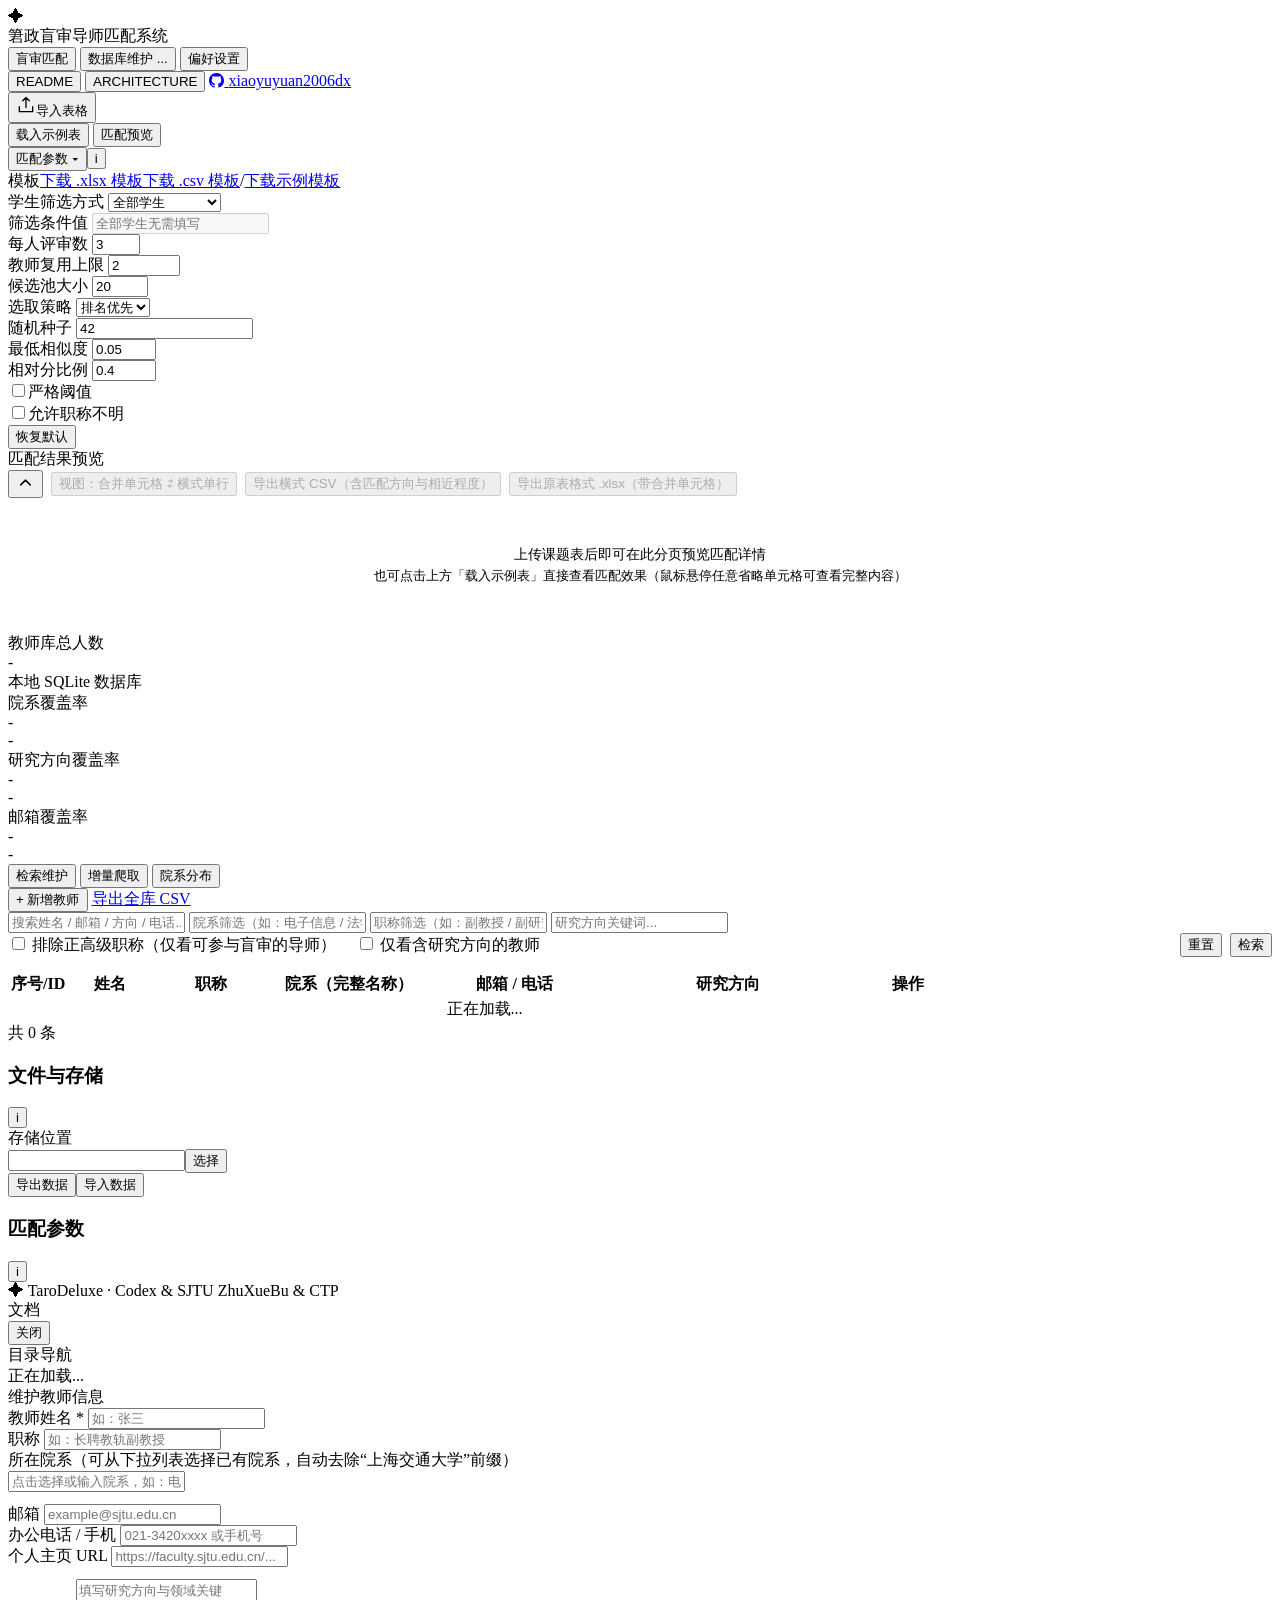
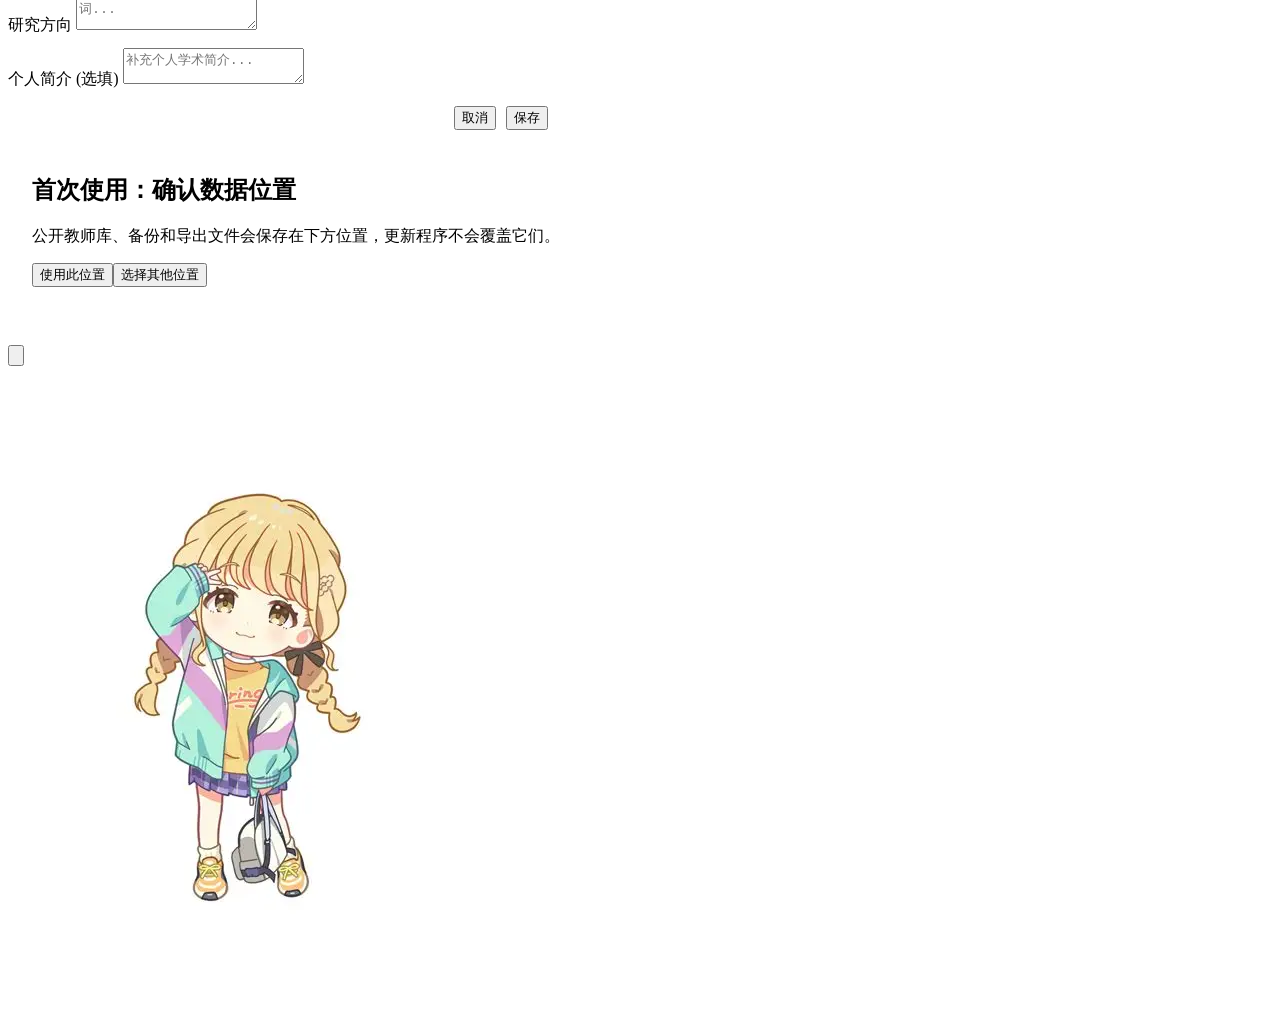
==== commit 3d4e77c1: "Add guided version choices, native activity animation and streamlined Kotone installer" ====
--- a/src/junzheng_match/web/index.html
+++ b/src/junzheng_match/web/index.html
@@ -118,7 +118,7 @@
       </div>
 
       <!-- 匹配结果预览卡片 -->
-      <div class="card match-result-card">
+      <div class="card match-result-card" id="match-result-card">
         <div class="card-header">
           <div style="display:flex;align-items:center;gap:12px;flex-wrap:wrap;">
             <div class="card-title">匹配结果预览</div>
@@ -132,6 +132,7 @@
           </div>
 
           <div style="display:flex;gap:8px;flex-wrap:wrap;align-items:center;">
+            <button class="preview-fold" id="btn-fold-preview" type="button" aria-label="收起预览" aria-expanded="true" aria-controls="match-preview-content" onclick="togglePreviewCollapsed()" title="收起预览"><svg viewBox="0 0 24 24" width="19" height="19" aria-hidden="true"><path d="m6 15 6-6 6 6" fill="none" stroke="currentColor" stroke-width="1.8" stroke-linecap="round" stroke-linejoin="round"/></svg></button>
             <button class="btn btn-sm" id="btn-toggle-view" onclick="togglePreviewMode()" disabled>
               视图：合并单元格 ⇄ 横式单行
             </button>
@@ -145,6 +146,7 @@
         </div>
 
         <!-- 固定内嵌表格（无任何内部横向或纵向滚动条） -->
+        <div id="match-preview-content">
         <div class="table-wrap" id="match-preview-wrap">
           <div style="padding:48px 24px;text-align:center;color:var(--ink-muted);">
             <div style="font-size:14px;color:var(--ink-secondary);margin-bottom:4px;">上传课题表后即可在此分页预览匹配详情</div>
@@ -156,6 +158,7 @@
         <div class="pagination-bar" id="match-pagination-bar" style="display:none;">
           <div id="match-page-info">共 0 名学生</div>
           <div class="page-btn-group" id="match-page-btns"></div>
+        </div>
         </div>
       </div>
     </section>
